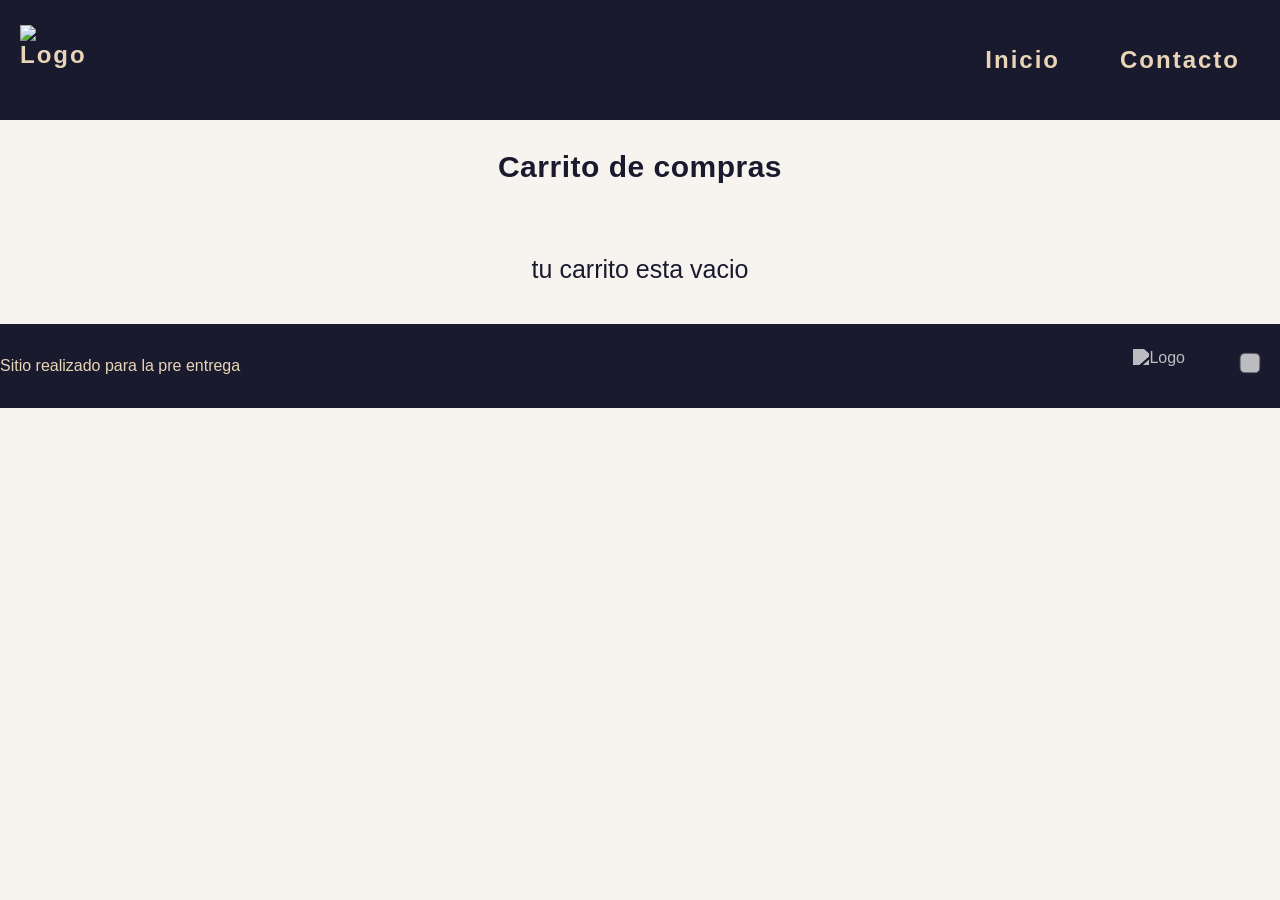
==== pages/carrito.html @ 722acbfd "agrego los detalles finales de la pagina para el proyecto" ====
<!DOCTYPE html>
<html lang="es">
<head>
    <meta charset="UTF-8">
    <meta name="viewport" content="width=device-width, initial-scale=1.0">
    <link rel="stylesheet" href="../css/styles.css">
    <title>Document</title>
    
</head>
<body>
    <header> 
        <div class="div-logo">
            <a href="../index.html"><img src="../img/logojeicy.jpeg" alt="Logo" width="120" height="100" class="logo" ></a>
        </div>
        <nav class="header-nav">
            <ul>
                <li><a href="../index.html">Inicio</a></li>
                <li><a href="contacto.html">Contacto</a></li>
            </ul>
        </nav>
    </header>
    <main>
        <h1>Carrito de compras</h1>
        <section id="contenedor-carrito" class="contenedor-tarjetas">
            <!-- productois del carrito-->
        </section>
        <div id="acciones-carrito" class="acciones-carrito">
            <!--Botones de eliminar y finalizar compra se agregan desde js-->
        </div>
        <section id="resumen-carrito">
            <!--Resumen del carrito-->
        </section>

        <section id="checkout-carrito" class="checkout-carrito" hidden>
            <h2 class="titulo-home text-secundary">Datos de la compra</h2>
            <form id="form-checkout" class="form-contacto">

                <h3 class="subtitulo-checkout">Datos del cliente</h3>
                <div class="grupo-input">
                    <label for="nombre">Nombre</label>
                    <input id="nombre" name="nombre" type="text" required>
                </div>
                <div class="grupo-input">
                    <label for="apellido">Apellido</label>
                    <input id="apellido" name="apellido" type="text" required>
                </div>
                <div class="grupo-input">
                    <label for="dni">DNI</label>
                    <input id="dni" name="dni" type="text" required>
                </div>
                <div class="grupo-input">
                    <label for="direccion">Dirección</label>
                    <input id="direccion" name="direccion" type="text" required>
                </div>
                <div class="grupo-input">
                    <label for="codigoPostal">Código postal</label>
                    <input id="codigoPostal" name="codigoPostal" type="text" required>
                </div>

                <h3 class="subtitulo-checkout">Método de entrega</h3>
                <div class="grupo-opciones">
                    <label><input type="radio" name="entrega" value="retiro" checked> Retirar en el local</label>
                    <label><input type="radio" name="entrega" value="envio"> Envío a domicilio (+$5.000)</label>
                </div>

                <div id="datos-retiro" class="grupo-input">
                    <label for="horario">Horario de retiro</label>
                    <select id="horario" name="horario">
                        <option value="9 a 13 hs">9 a 13 hs</option>
                        <option value="15 a 20 hs">15 a 20 hs</option>
                    </select>
                </div>

                <h3 class="subtitulo-checkout">Método de pago</h3>
                <div class="grupo-opciones">
                    <label><input type="radio" name="pago" value="efectivo" checked> Efectivo</label>
                    <label><input type="radio" name="pago" value="transferencia"> Transferencia</label>
                    <label><input type="radio" name="pago" value="debito"> Débito</label>
                </div>

                <div id="datos-transferencia" class="grupo-input" hidden>
                    <label for="cbu">CBU o alias</label>
                    <input id="cbu" name="cbu" type="text">
                </div>

                <div id="datos-debito" class="grupo-input" hidden>
                    <label for="numeroTarjeta">Número de tarjeta</label>
                    <input id="numeroTarjeta" name="numeroTarjeta" type="text" maxlength="16">
                    <label for="titular">Titular de la tarjeta</label>
                    <input id="titular" name="titular" type="text">
                </div>

                <p id="total-checkout" class="total-checkout"></p>

                <button class="btn bg-secondary text-dark" type="submit">Confirmar compra</button>
            </form>
        </section>
    </main>
    <footer>
        <p> Sitio realizado para la pre entrega</p>
        <nav>
            <ul class="footer-list">
                <li><img src="../img/logo whatsapp.png" alt="Logo" width="50"></li>
                <li><img src="../img/logo instagram.png" alt="Logo" width="50"></li>
            </ul>
        </nav>
    </footer>
    <script src="https://cdn.jsdelivr.net/npm/sweetalert2@11"></script>
    <script type="module" src="../js/carrito.js"></script>
</body>
</html>
---- css/styles.css ----
* {
    margin: 0;
    padding: 0;
    box-sizing: border-box;
}

html {
    font-size: 62.5%;
}

body {
    font-family: 'Poppins', sans-serif;
    font-size: 1.6rem;
    background-color: #f7f4f0;
    color: #1a1a2e;
}

main{
    width: 80%;
    margin: auto;
    padding-bottom: 2rem;
    flex: 1;

    display: flex ;
    flex-direction: column;
    align-items: center;
}

h1{
    font-size: 3rem;
    font-weight: 800;
    line-height: 1.15;
    margin: 3rem 0;
    color: #1a1a2e;
    letter-spacing: 0.05rem;
}

h2{
    color:#1a1a2e;
    font-size: 2.4rem;
    font-weight: 700;
    line-height: 1.2;
    margin: 3rem 0;
    letter-spacing: 0.05rem;
}

.btn{
    border: none;
    font-size: 1.6rem;
    font-weight: bold;
    padding: 1.2rem 2rem;
    border-radius: 0.6rem;
    cursor: pointer;
    transition: background-color 0.2s ease, transform 0.1s ease;
    letter-spacing: 0.05rem;
}

.btn:hover {
    transform: translateY(-1px);
}
 
.btn:active {
    transform: translateY(0);
}

header,
footer{
    background-color: #1a1a2e;
    color: #e8d5b7;
    width: 100%;

    display: flex;
    justify-content: space-between;
    align-items: center;
    padding: 1rem 0;
}

div.logo{
    margin-left: 2rem;
    font-weight: bold;
}

.logo, .header-nav ul li a{
    
    text-decoration: none;
    font-size: 2.4rem;
    color: #e8d5b7;
    display: inline-block;
    padding: 1.5rem 2rem;
    font-weight: 700;
    letter-spacing: 0.2rem;
    transition: color 0.2s ease;
}

.header-nav ul li a:hover {
    color: #c4a882;
}

.header-nav{
    margin-right: 2rem;
}

.header-nav ul,
footer .footer-list{
    list-style: none;

    display: flex;
    gap: 2rem;
}

.footer-list li{
    padding: 1rem;
}

.footer-list img{
    width: 4rem;
    padding: 0.5rem;
    filter: brightness(0) invert(1);
    opacity: 0.7;
    transition: opacity 0.2s ease;
}

.footer-list img:hover {
    opacity: 1;
}
/* ------------------------------------------------------- */
/*                         Colores                         */
/* ------------------------------------------------------- */


.bg-secondary {
    background-color: #c4a882;
}
 
.text-dark {
    color: #1a1a2e;
}

.parrafo {
    width: 80%;
    text-align: center;
    font-size: 1.8rem;
    padding: 2rem 3rem;
    color: #7c6a54;
    line-height: 1.7;
}

.contenedor-tarjetas{
    margin-top: 2rem;
    display: flex;
    justify-content: center;
    flex-wrap: wrap;
    gap: 2.4rem;
}

.tarjeta{
    background-color: #bbb9b9;
    color: #1a1a2e;
    width: 300px;
    padding: 1rem;
    border-radius: 1rem;
    border: 1px solid #c5bfb8;
 
    display: flex;
    flex-direction: column;
    align-items: center;
}  

.card{
    background-color: #d6d6d6;
    width: 30rem;
 
    border-radius: 1rem;
    overflow: hidden;
    border: 1px solid #e8e0d6;
 
    display: flex;
    flex-direction: column;
    align-items: center;
    gap: 0.8rem;
    padding-bottom: 2rem;
 
    transition: box-shadow 0.2s ease, transform 0.2s ease;
}

.card:hover {
    transform: translateY(-4px);
    box-shadow: 0 8px 24px rgba(26, 26, 46, 0.1);
}

.card img{
    width: 100%;
    height: 22rem;
    object-fit: cover;
}

.tarjeta-titulo {
    font-size: 1.6rem;
    font-weight: 600;
    color: #1a1a2e;
    margin-top: 0.8rem;
    padding: 0 1rem;
}

.tarjeta-descripcion {
    font-size: 1.4rem;
    color: #7c6a54;
    text-align: center;
    padding: 0 1.5rem;
    line-height: 1.5;
}

.tarjeta-precio {
    font-size: 1.8rem;
    font-weight: 700;
    color: #1a1a2e;
}

/* ------------------------------------------------------- */
/*                         CONTACTO                        */
/* ------------------------------------------------------- */
.titulo-contacto{
    margin: 2rem 0;
    color: #1a1a2e;
}

.form-contacto{
    background-color: #ffffff;
    color: #1a1a2e;
    width: 100%;
    max-width: 50rem;
    font-size: 1.8rem;
    padding: 3.5rem;
    border-radius: 1.2rem;
    border: 1px solid #e8e0d6;
 
    box-shadow: 0 4px 20px rgba(26, 26, 46, 0.06);
}

.grupo-input{
    display: flex;
    flex-direction: column;
    gap: 0.6rem;
    margin-bottom: 2.4rem;
}

.grupo-input label {
    font-size: 1.3rem;
    font-weight: 600;
    color: #7c6a54;
    text-transform: uppercase;
    letter-spacing: 0.08rem;
}

.grupo-input input,
.grupo-input textarea{
    border: none;
    background-color: transparent;
    border-bottom: solid 2px #e8e0d6;
    margin-bottom: 1rem;
    font-family: 'Poppins', sans-serif;
    font-size: 1.6rem;
    outline: none;
    color: #1a1a2e;
    transition: border-color 0.2s ease;
    padding-bottom: 0.8rem;
}

.grupo-input input:focus,
.grupo-input textarea:focus {
    border-bottom-color: #c4a882;
}

.grupo-input textarea{
    min-height: 10rem;
    resize: vertical;
}

/* ------------------------------------------------------- */
/*                        Nuevo Carrito                    */  
/* ------------------------------------------------------- */

.mensaje-carrito-vacio{
    font-size: 2.5rem;
    text-align: center;
    margin-top: 2rem;
}

.acciones-carrito{
    margin-top: 2rem;
    display: flex;
    gap: 1.5rem;
}

/* ------------------------------------------------------- */
/*                    CHECKOUT (finalizar compra)          */
/* ------------------------------------------------------- */

.checkout-carrito{
    width: 100%;
    max-width: 50rem;
    margin-top: 3rem;
}

.subtotal-carrito{
    font-size: 1.8rem;
    font-weight: 700;
    margin-top: 1.5rem;
}

.subtitulo-checkout{
    font-size: 1.8rem;
    color: #1a1a2e;
    margin: 2rem 0 1rem 0;
}

.grupo-opciones{
    display: flex;
    flex-direction: column;
    gap: 0.8rem;
    margin-bottom: 1.5rem;
    font-size: 1.5rem;
}

.grupo-opciones label{
    display: flex;
    align-items: center;
    gap: 0.6rem;
}

.total-checkout{
    font-size: 2rem;
    font-weight: 700;
    margin: 2rem 0;
    text-align: right;
}

/* ------------------------------------------------------- */
/*                         MEDIA QUERIES                   */  
/* ------------------------------------------------------- */
@media (max-width: 600px) {
    header,
    footer {
        flex-direction: column;
    }
 
    .header-nav,
    .div-logo {
        margin: 0;
    }
 
    main {
        width: 90%;
    }
 
    .parrafo {
        width: 100%;
        padding: 1.5rem;
    }
}
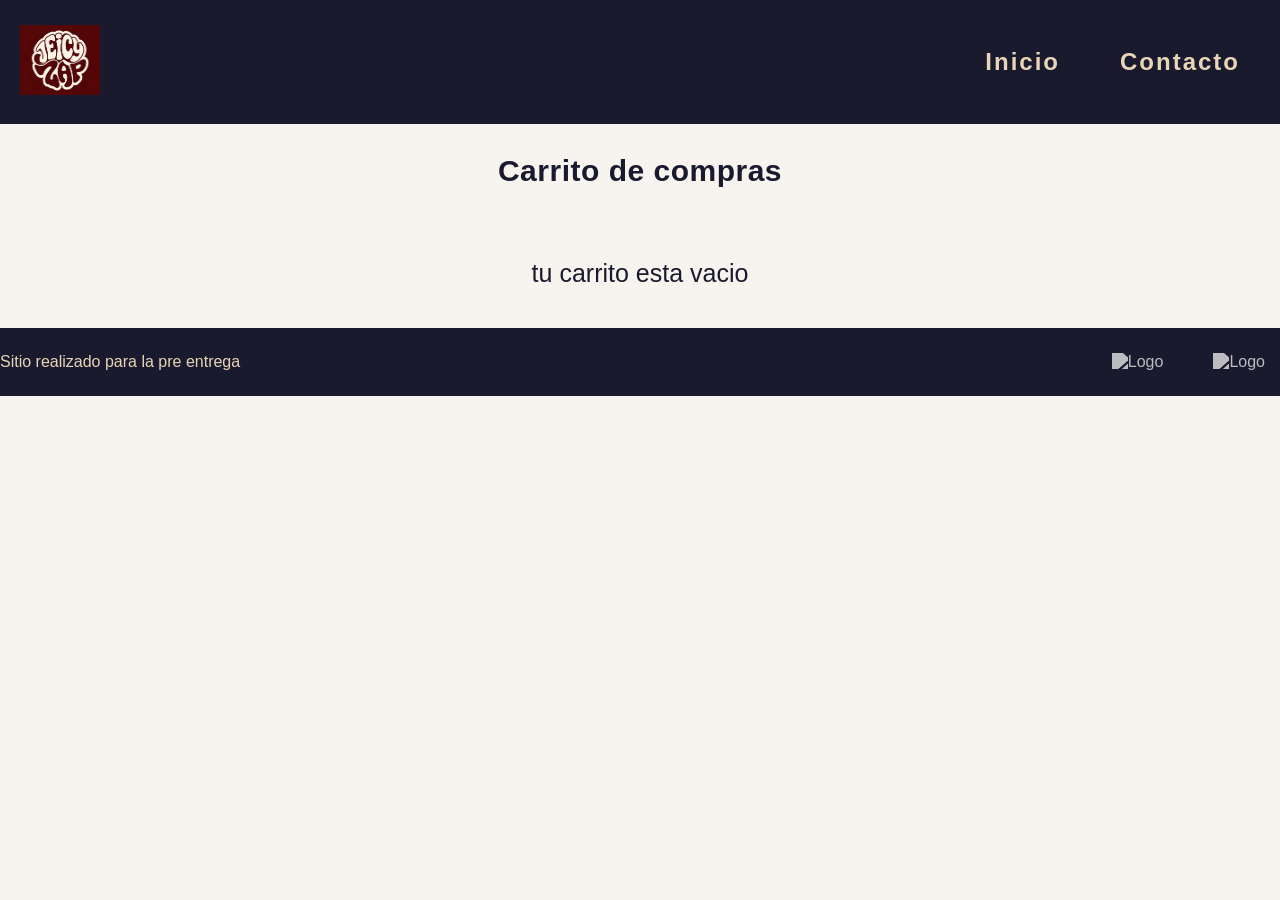
==== commit 24e6c1ae: "Fix image file names in carrito.html" ====
--- a/pages/carrito.html
+++ b/pages/carrito.html
@@ -10,7 +10,7 @@
 <body>
     <header> 
         <div class="div-logo">
-            <a href="../index.html"><img src="../img/logojeicy.jpeg" alt="Logo" width="120" height="100" class="logo" ></a>
+            <a href="../index.html"><img src="../img/logoJeicy.jpeg" alt="Logo" width="120" height="100" class="logo" ></a>
         </div>
         <nav class="header-nav">
             <ul>
@@ -100,12 +100,12 @@
         <p> Sitio realizado para la pre entrega</p>
         <nav>
             <ul class="footer-list">
-                <li><img src="../img/logo whatsapp.png" alt="Logo" width="50"></li>
-                <li><img src="../img/logo instagram.png" alt="Logo" width="50"></li>
+                <li><img src="../img/logowhatsapp.png" alt="Logo" width="50"></li>
+                <li><img src="../img/logoinstagram.png" alt="Logo" width="50"></li>
             </ul>
         </nav>
     </footer>
     <script src="https://cdn.jsdelivr.net/npm/sweetalert2@11"></script>
     <script type="module" src="../js/carrito.js"></script>
 </body>
-</html>+</html>
